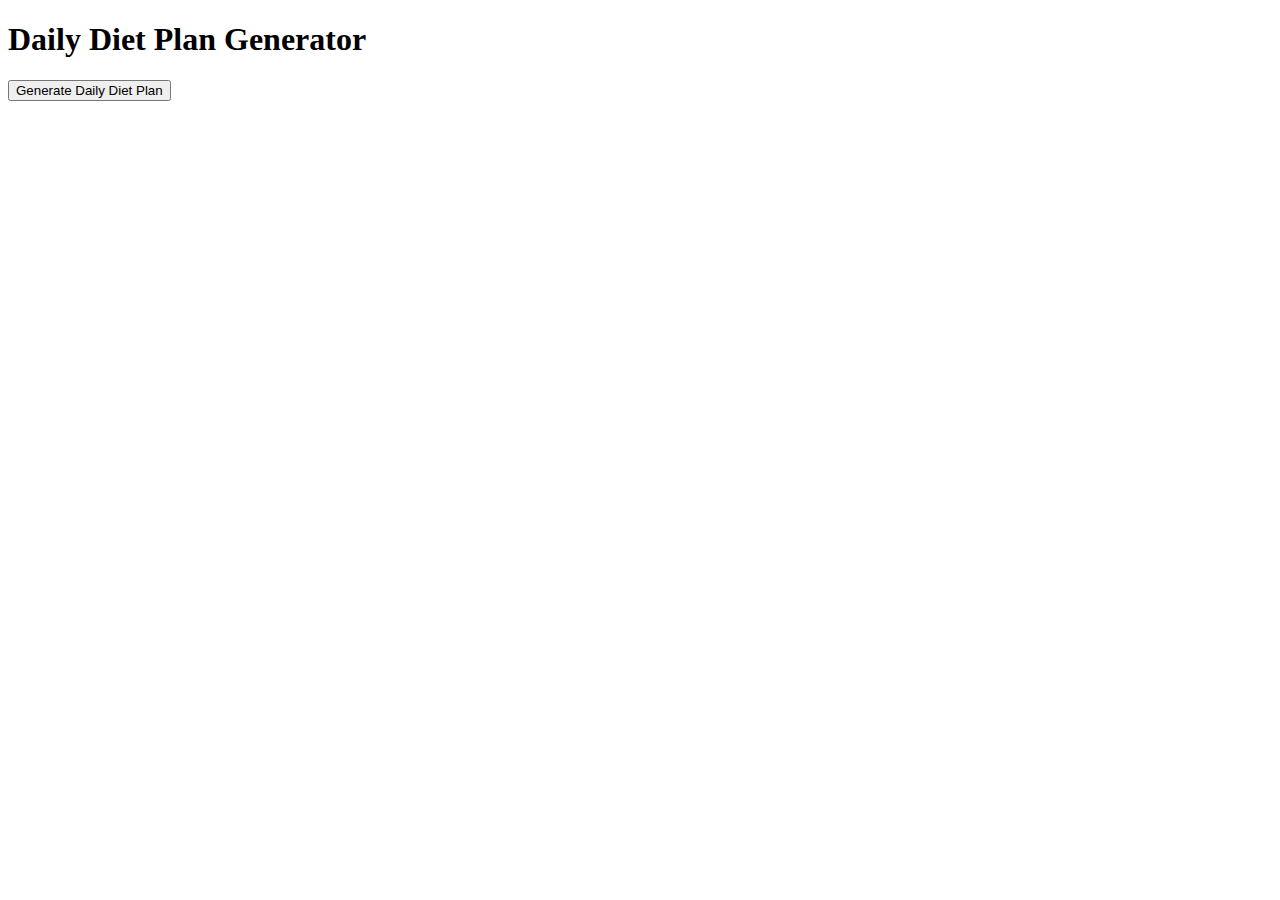
==== index.html @ 72e5b27e "Add files via upload" ====
<!DOCTYPE html>
<html lang="en">
<head>
    <meta charset="UTF-8">
    <meta name="viewport" content="width=device-width, initial-scale=1.0">
    <title>Diet Plan Generator</title>
    <link rel="stylesheet" href="styles.css">
</head>
<body>
    <h1>Daily Diet Plan Generator</h1>
    <button id="generate-plan">Generate Daily Diet Plan</button>
    <pre id="plan"></pre>
    <script src="script.js"></script>
</body>
</html>
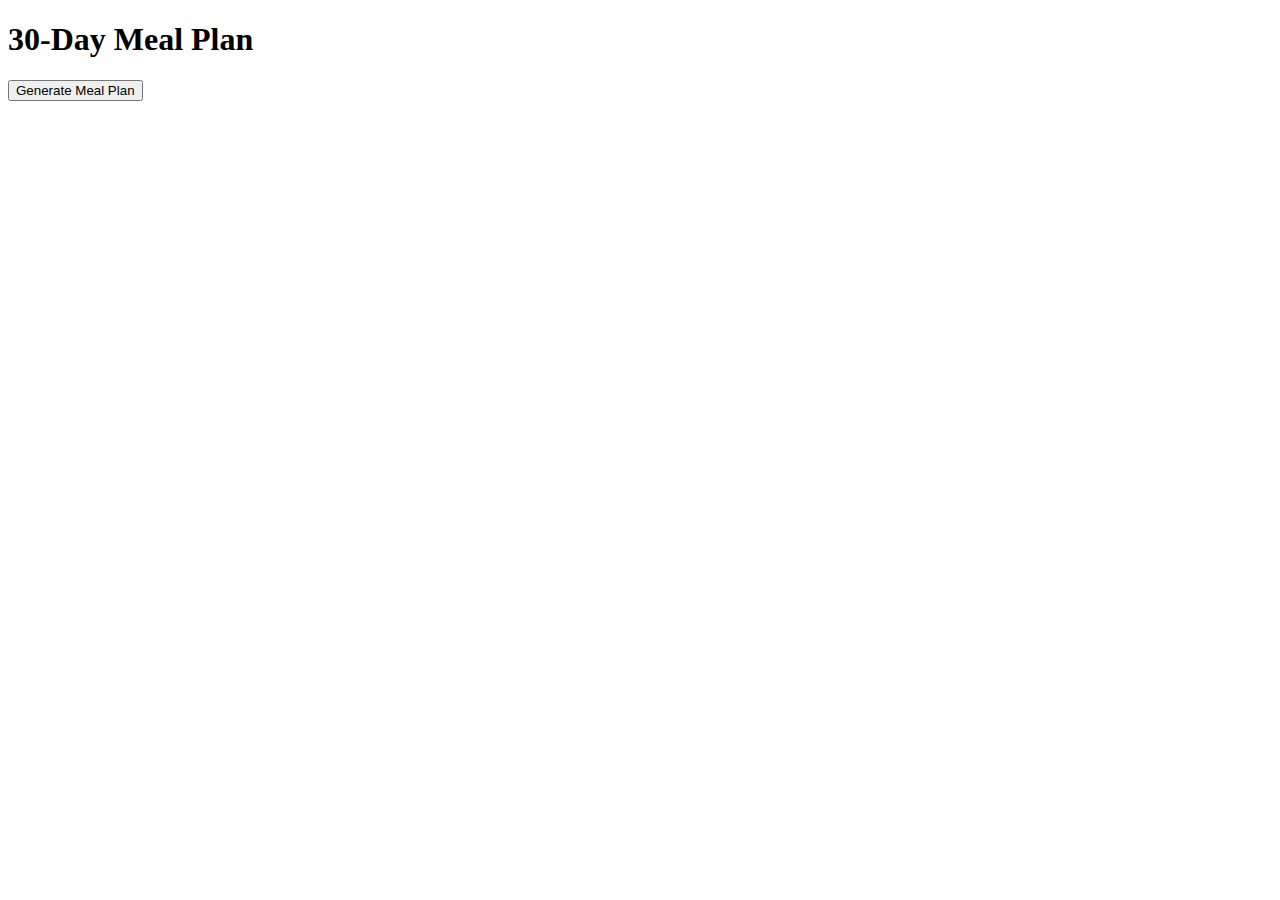
==== commit 1dc2b2ec: "Update index.html" ====
--- a/index.html
+++ b/index.html
@@ -1,15 +1,76 @@
 <!DOCTYPE html>
-<html lang="en">
+<html>
 <head>
-    <meta charset="UTF-8">
-    <meta name="viewport" content="width=device-width, initial-scale=1.0">
-    <title>Diet Plan Generator</title>
-    <link rel="stylesheet" href="styles.css">
+  <title>30-Day Meal Plan</title>
 </head>
 <body>
-    <h1>Daily Diet Plan Generator</h1>
-    <button id="generate-plan">Generate Daily Diet Plan</button>
-    <pre id="plan"></pre>
-    <script src="script.js"></script>
+  <h1>30-Day Meal Plan</h1>
+  <button id="generatePlan">Generate Meal Plan</button>
+  <div id="mealPlan"></div>
+
+  <script>
+    const recipes = [
+      // Breakfast Recipes
+      { name: 'Scrambled Eggs with Spinach', type: 'Breakfast' },
+      { name: 'Greek Yogurt with Berries', type: 'Breakfast' },
+      { name: 'Avocado and Bacon Omelette', type: 'Breakfast' },
+      { name: 'Smoked Salmon with Cream Cheese', type: 'Breakfast' },
+      { name: 'Chia Seed Pudding', type: 'Breakfast' },
+      { name: 'Vegetable Frittata', type: 'Breakfast' },
+      { name: 'Cheese and Tomato Omelette', type: 'Breakfast' },
+      { name: 'Mushroom and Spinach Quiche', type: 'Breakfast' },
+      { name: 'Keto Pancakes with Sugar-Free Syrup', type: 'Breakfast' },
+      { name: 'Cauliflower Hash Browns', type: 'Breakfast' },
+
+      // Lunch Recipes
+      { name: 'Grilled Chicken Salad', type: 'Lunch' },
+      { name: 'Cobb Salad with Ranch Dressing', type: 'Lunch' },
+      { name: 'Tuna Salad Lettuce Wraps', type: 'Lunch' },
+      { name: 'Egg Salad Lettuce Wraps', type: 'Lunch' },
+      { name: 'Caprese Salad with Pesto', type: 'Lunch' },
+      { name: 'Zucchini Noodles with Pesto', type: 'Lunch' },
+      { name: 'Cauliflower Rice Stir-Fry', type: 'Lunch' },
+      { name: 'Grilled Shrimp Skewers', type: 'Lunch' },
+      { name: 'Salmon Caesar Salad', type: 'Lunch' },
+      { name: 'Avocado and Chicken Lettuce Wraps', type: 'Lunch' },
+
+      // Dinner Recipes
+      { name: 'Grilled Steak with Asparagus', type: 'Dinner' },
+      { name: 'Baked Lemon Herb Chicken', type: 'Dinner' },
+      { name: 'Salmon with Garlic Butter', type: 'Dinner' },
+      { name: 'Cauliflower Crust Pizza', type: 'Dinner' },
+      { name: 'Shirataki Noodles with Pesto', type: 'Dinner' },
+      { name: 'Stuffed Bell Peppers with Ground Turkey', type: 'Dinner' },
+      { name: 'Sesame Crusted Tuna Steaks', type: 'Dinner' },
+      { name: 'Chicken and Broccoli Alfredo', type: 'Dinner' },
+      { name: 'Mushroom and Spinach Stuffed Chicken', type: 'Dinner' },
+      { name: 'Grilled Shrimp with Garlic Butter', type: 'Dinner' }
+    ];
+
+    const days = 30;
+
+    const getRandomRecipe = () => {
+      return recipes[Math.floor(Math.random() * recipes.length)];
+    };
+
+    document.getElementById('generatePlan').addEventListener('click', () => {
+      const mealPlan = document.getElementById('mealPlan');
+      mealPlan.innerHTML = '';
+
+      for (let day = 1; day <= days; day++) {
+        const breakfast = getRandomRecipe();
+        const lunch = getRandomRecipe();
+        const dinner = getRandomRecipe();
+
+        const dayPlan = document.createElement('div');
+        dayPlan.innerHTML = `<strong>Day ${day}:</strong><br>
+          Breakfast: ${breakfast.name} (${breakfast.type})<br>
+          Lunch: ${lunch.name} (${lunch.type})<br>
+          Dinner: ${dinner.name} (${dinner.type})<br><br>`;
+
+        mealPlan.appendChild(dayPlan);
+      }
+    });
+  </script>
 </body>
 </html>
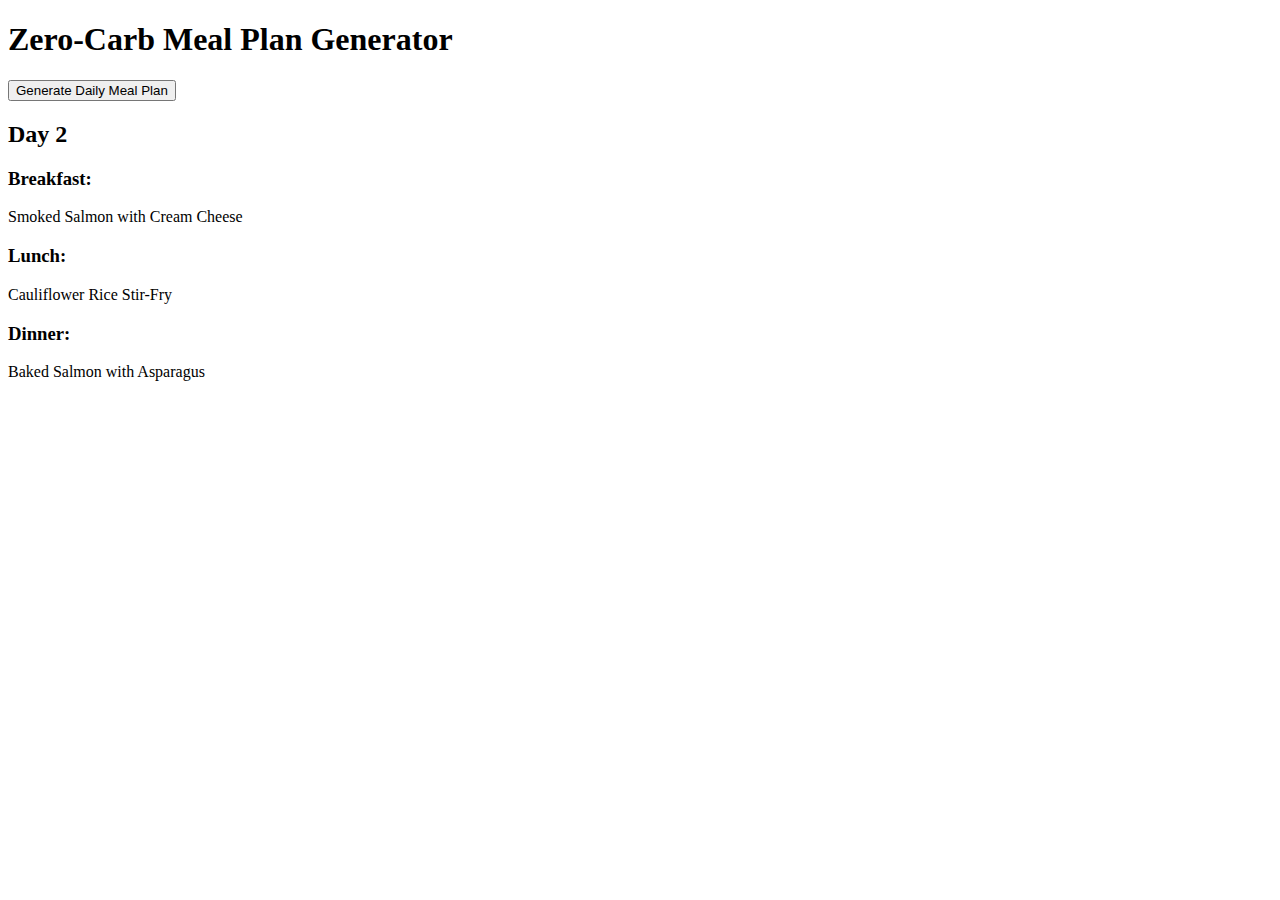
==== commit f84fbcf2: "Update index.html" ====
--- a/index.html
+++ b/index.html
@@ -1,76 +1,78 @@
 <!DOCTYPE html>
-<html>
+<html lang="en">
 <head>
-  <title>30-Day Meal Plan</title>
+    <meta charset="UTF-8">
+    <meta name="viewport" content="width=device-width, initial-scale=1.0">
+    <title>Zero-Carb Meal Plan</title>
 </head>
 <body>
-  <h1>30-Day Meal Plan</h1>
-  <button id="generatePlan">Generate Meal Plan</button>
-  <div id="mealPlan"></div>
+    <h1>Zero-Carb Meal Plan Generator</h1>
+    <button onclick="generateMealPlan()">Generate Daily Meal Plan</button>
+    <h2>Day <span id="dayNumber">1</span></h2>
+    <div id="mealPlan">
+        <h3>Breakfast:</h3>
+        <p id="breakfast"></p>
+        <h3>Lunch:</h3>
+        <p id="lunch"></p>
+        <h3>Dinner:</h3>
+        <p id="dinner"></p>
+    </div>
 
-  <script>
-    const recipes = [
-      // Breakfast Recipes
-      { name: 'Scrambled Eggs with Spinach', type: 'Breakfast' },
-      { name: 'Greek Yogurt with Berries', type: 'Breakfast' },
-      { name: 'Avocado and Bacon Omelette', type: 'Breakfast' },
-      { name: 'Smoked Salmon with Cream Cheese', type: 'Breakfast' },
-      { name: 'Chia Seed Pudding', type: 'Breakfast' },
-      { name: 'Vegetable Frittata', type: 'Breakfast' },
-      { name: 'Cheese and Tomato Omelette', type: 'Breakfast' },
-      { name: 'Mushroom and Spinach Quiche', type: 'Breakfast' },
-      { name: 'Keto Pancakes with Sugar-Free Syrup', type: 'Breakfast' },
-      { name: 'Cauliflower Hash Browns', type: 'Breakfast' },
+    <script>
+        // Zero-carb, no-pork recipes
+        const recipes = {
+            breakfast: [
+                "Scrambled Eggs with Spinach",
+                "Avocado and Bacon Omelet",
+                "Smoked Salmon with Cream Cheese",
+                "Greek Yogurt with Berries",
+                "Kale and Mushroom Frittata",
+            ],
+            lunch: [
+                "Grilled Chicken Salad",
+                "Zucchini Noodles with Pesto",
+                "Cauliflower Rice Stir-Fry",
+                "Tuna Salad with Avocado",
+                "Egg Salad Lettuce Wraps",
+            ],
+            dinner: [
+                "Baked Salmon with Asparagus",
+                "Cauliflower Crust Pizza",
+                "Lemon Herb Grilled Chicken",
+                "Shrimp and Broccoli Stir-Fry",
+                "Beef and Broccoli",
+            ],
+        };
 
-      // Lunch Recipes
-      { name: 'Grilled Chicken Salad', type: 'Lunch' },
-      { name: 'Cobb Salad with Ranch Dressing', type: 'Lunch' },
-      { name: 'Tuna Salad Lettuce Wraps', type: 'Lunch' },
-      { name: 'Egg Salad Lettuce Wraps', type: 'Lunch' },
-      { name: 'Caprese Salad with Pesto', type: 'Lunch' },
-      { name: 'Zucchini Noodles with Pesto', type: 'Lunch' },
-      { name: 'Cauliflower Rice Stir-Fry', type: 'Lunch' },
-      { name: 'Grilled Shrimp Skewers', type: 'Lunch' },
-      { name: 'Salmon Caesar Salad', type: 'Lunch' },
-      { name: 'Avocado and Chicken Lettuce Wraps', type: 'Lunch' },
+        // Function to generate a random meal plan
+        function generateMealPlan() {
+            const dayNumber = document.getElementById("dayNumber");
+            const breakfast = document.getElementById("breakfast");
+            const lunch = document.getElementById("lunch");
+            const dinner = document.getElementById("dinner");
 
-      // Dinner Recipes
-      { name: 'Grilled Steak with Asparagus', type: 'Dinner' },
-      { name: 'Baked Lemon Herb Chicken', type: 'Dinner' },
-      { name: 'Salmon with Garlic Butter', type: 'Dinner' },
-      { name: 'Cauliflower Crust Pizza', type: 'Dinner' },
-      { name: 'Shirataki Noodles with Pesto', type: 'Dinner' },
-      { name: 'Stuffed Bell Peppers with Ground Turkey', type: 'Dinner' },
-      { name: 'Sesame Crusted Tuna Steaks', type: 'Dinner' },
-      { name: 'Chicken and Broccoli Alfredo', type: 'Dinner' },
-      { name: 'Mushroom and Spinach Stuffed Chicken', type: 'Dinner' },
-      { name: 'Grilled Shrimp with Garlic Butter', type: 'Dinner' }
-    ];
+            // Generate random recipes
+            const randomBreakfast = getRandomRecipe(recipes.breakfast);
+            const randomLunch = getRandomRecipe(recipes.lunch);
+            const randomDinner = getRandomRecipe(recipes.dinner);
 
-    const days = 30;
+            // Display the meal plan
+            breakfast.textContent = randomBreakfast;
+            lunch.textContent = randomLunch;
+            dinner.textContent = randomDinner;
 
-    const getRandomRecipe = () => {
-      return recipes[Math.floor(Math.random() * recipes.length)];
-    };
+            // Increment the day
+            dayNumber.textContent = parseInt(dayNumber.textContent) + 1;
+        }
 
-    document.getElementById('generatePlan').addEventListener('click', () => {
-      const mealPlan = document.getElementById('mealPlan');
-      mealPlan.innerHTML = '';
+        // Function to get a random recipe from an array
+        function getRandomRecipe(recipeArray) {
+            const randomIndex = Math.floor(Math.random() * recipeArray.length);
+            return recipeArray[randomIndex];
+        }
 
-      for (let day = 1; day <= days; day++) {
-        const breakfast = getRandomRecipe();
-        const lunch = getRandomRecipe();
-        const dinner = getRandomRecipe();
-
-        const dayPlan = document.createElement('div');
-        dayPlan.innerHTML = `<strong>Day ${day}:</strong><br>
-          Breakfast: ${breakfast.name} (${breakfast.type})<br>
-          Lunch: ${lunch.name} (${lunch.type})<br>
-          Dinner: ${dinner.name} (${dinner.type})<br><br>`;
-
-        mealPlan.appendChild(dayPlan);
-      }
-    });
-  </script>
+        generateMealPlan(); // Generate the initial meal plan
+    </script>
 </body>
 </html>
+
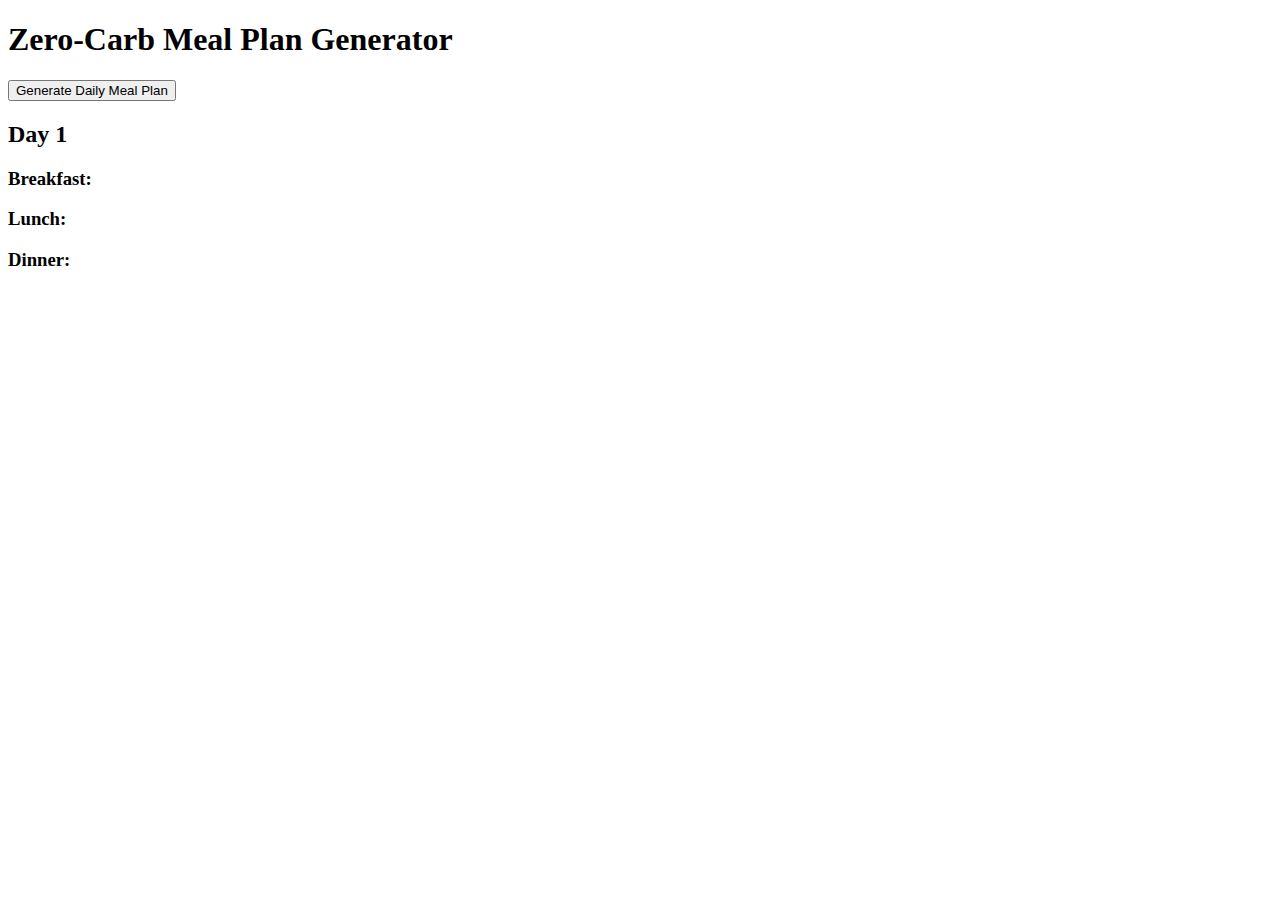
==== commit b7601735: "Update index.html" ====
--- a/index.html
+++ b/index.html
@@ -22,25 +22,185 @@
         // Zero-carb, no-pork recipes
         const recipes = {
             breakfast: [
-                "Scrambled Eggs with Spinach",
-                "Avocado and Bacon Omelet",
-                "Smoked Salmon with Cream Cheese",
-                "Greek Yogurt with Berries",
-                "Kale and Mushroom Frittata",
+
+                "Bacon and Eggs, 165"
+                "Broccoli-Cheddar Brunch, 163"
+                "Five-Minute Omelet, 166"
+                "Poached Eggs with Artichoke Bottoms
+                and Hollandaise, 160-161"
+                "Quick BreAkfastOmelet, 120, 164"
+                "Ricotta Pie, 162"
+                "Salmon and Spinach Omelet, 157"
+                "Scrambled Eggs with Zucchini and
+                Cheddar, 167"
+                "Shrimp and Sour Cream Omelet,
+                158"
+                "Western Omelet, 159",
+
+                
             ],
             lunch: [
-                "Grilled Chicken Salad",
-                "Zucchini Noodles with Pesto",
-                "Cauliflower Rice Stir-Fry",
-                "Tuna Salad with Avocado",
-                "Egg Salad Lettuce Wraps",
+                  " Buffalo-StyleWings, 173"
+                "Cheese Puff Sandwich, 172"
+                "Deviled Eggs, 168"
+                "Ham and Broccoli Quiche, 171"
+                "Roasted Red Pepper Frittata, 170"
+                "Salami and Provolone Layered Torte,
+                169"
+                "Barbecued Chicken and Shrimp with Grilled Onion Guacamole, 203"
+                "Chicken anti ~arlic, 208-209"
+                "Chicken with Fresh Herbs,
+                210-211"
+                "Chicken with Mushrooms in a Champagne Cream Sauce, 206-207"
+                "Fried Chicken, 202"
+                "Grilled Chicken with Proven..al Spices,
+                212"
+                "Peanut Chicken Stir-Fry,204-205;
+                Tofu Variation, 205"
+                "Roast Chicken with Herbs,
+                200-201"
+                "Roast Turkey, 213"
+                "StUffingfor Poultry, 214"
+                    Flounder with Merlot, 235
+                "Flounder with Spinach and Pine Nuts
+                in Lemon Thyme Butter, 234"
+                "Grilled Swordfish with Artichoke and
+                Hearts of Palm Salsa, 236-237"
+                "Grilled Swordfish with Ginger Orange
+                Marinade, 238"
+                "Pan-Fried Salmon, 232"
+                "Salmon Teriyaki, 233"
+                "Shrimp with Macadamia Crust, 239;"
+                "Coconut and Macadamia Crust
+                Variation, 239"
+                "Filet au Poivre, 221-222
+                Hamburgers (with Variations),
+                215-217"
+                "Lamb Chops with Mint Persillade, 224"
+                "Low-Carb Chili, 218"
+                "Parmesan-Crusted Lamb Chops, 223"
+                "Pot Roast of Beef,219"
+                "Rack of Lamb with Cabernet, 225"
+                "Tenderloin of Beef Stuffed with Roasted
+                Peppers, Spinach, and Pine Nuts,
+                220"
+                "Veal with Fennel and Wild Mushrooms
+                in Mustard Cream, 226"
+                    "Antipasto, 177
+                With Artichokes, Hearts of Palm, Bacon,
+                and Blue Cheese, 181"
+                "Avocado, Mozzarella, Basil, and Yellow
+                Tomato, 179"
+                "Caesar, with Gruyere Croutons, 180"
+                "Crab, on Belgian Endive, 186"
+                "Lobster, 178"
+                "Marinated Chicken, 185"
+                "Minted Cucumber, 184"
+                "Nit;oise, 187"
+                "Roasted Red Pepper with Grilled
+                Chicken, 182-183"
+                "With Sesame Seeds and Candied Hazelnuts,
+                188"
+                "Shrimp, 174-175"
+                "Smoked Salmon on Cucumbers, 176"
+                "Turkey, 189"
+                    "Broccoli with Garlic and Parmesan,
+                241"
+                "Butternut Squash with Cognac, 247"
+                "Green Beans with Parmesan, 243"
+                "Marinated Mushrooms, 244"
+                "Mashed Cauliflower, 242"
+                "Mushrooms Sauteed with Wine and
+                Garlic, 245 ."
+                "Parmesan-Crusted Zucchini, 249"
+                "Roasted, 240 -"
+                "Sauteed Spinach with Garlic and Pine
+                Nuts, 246"
+                "spaghetti squash,248",
             ],
             dinner: [
-                "Baked Salmon with Asparagus",
-                "Cauliflower Crust Pizza",
-                "Lemon Herb Grilled Chicken",
-                "Shrimp and Broccoli Stir-Fry",
-                "Beef and Broccoli",
+
+
+
+                    " Buffalo-StyleWings, 173"
+                "Cheese Puff Sandwich, 172"
+                "Deviled Eggs, 168"
+                "Ham and Broccoli Quiche, 171"
+                "Roasted Red Pepper Frittata, 170"
+                "Salami and Provolone Layered Torte,
+                169"
+                "Barbecued Chicken and Shrimp with Grilled Onion Guacamole, 203"
+                "Chicken anti ~arlic, 208-209"
+                "Chicken with Fresh Herbs,
+                210-211"
+                "Chicken with Mushrooms in a Champagne Cream Sauce, 206-207"
+                "Fried Chicken, 202"
+                "Grilled Chicken with Proven..al Spices,
+                212"
+                "Peanut Chicken Stir-Fry,204-205;
+                Tofu Variation, 205"
+                "Roast Chicken with Herbs,
+                200-201"
+                "Roast Turkey, 213"
+                "StUffingfor Poultry, 214"
+                    Flounder with Merlot, 235
+                "Flounder with Spinach and Pine Nuts
+                in Lemon Thyme Butter, 234"
+                "Grilled Swordfish with Artichoke and
+                Hearts of Palm Salsa, 236-237"
+                "Grilled Swordfish with Ginger Orange
+                Marinade, 238"
+                "Pan-Fried Salmon, 232"
+                "Salmon Teriyaki, 233"
+                "Shrimp with Macadamia Crust, 239;"
+                "Coconut and Macadamia Crust
+                Variation, 239"
+                "Filet au Poivre, 221-222
+                Hamburgers (with Variations),
+                215-217"
+                "Lamb Chops with Mint Persillade, 224"
+                "Low-Carb Chili, 218"
+                "Parmesan-Crusted Lamb Chops, 223"
+                "Pot Roast of Beef,219"
+                "Rack of Lamb with Cabernet, 225"
+                "Tenderloin of Beef Stuffed with Roasted
+                Peppers, Spinach, and Pine Nuts,
+                220"
+                "Veal with Fennel and Wild Mushrooms
+                in Mustard Cream, 226"
+                    "Antipasto, 177
+                With Artichokes, Hearts of Palm, Bacon,
+                and Blue Cheese, 181"
+                "Avocado, Mozzarella, Basil, and Yellow
+                Tomato, 179"
+                "Caesar, with Gruyere Croutons, 180"
+                "Crab, on Belgian Endive, 186"
+                "Lobster, 178"
+                "Marinated Chicken, 185"
+                "Minted Cucumber, 184"
+                "Nit;oise, 187"
+                "Roasted Red Pepper with Grilled
+                Chicken, 182-183"
+                "With Sesame Seeds and Candied Hazelnuts,
+                188"
+                "Shrimp, 174-175"
+                "Smoked Salmon on Cucumbers, 176"
+                "Turkey, 189"
+                    "Broccoli with Garlic and Parmesan,
+                241"
+                "Butternut Squash with Cognac, 247"
+                "Green Beans with Parmesan, 243"
+                "Marinated Mushrooms, 244"
+                "Mashed Cauliflower, 242"
+                "Mushrooms Sauteed with Wine and
+                Garlic, 245 ."
+                "Parmesan-Crusted Zucchini, 249"
+                "Roasted, 240 -"
+                "Sauteed Spinach with Garlic and Pine
+                Nuts, 246"
+                "spaghetti squash,248"
+                    
+                    ,
             ],
         };
 
